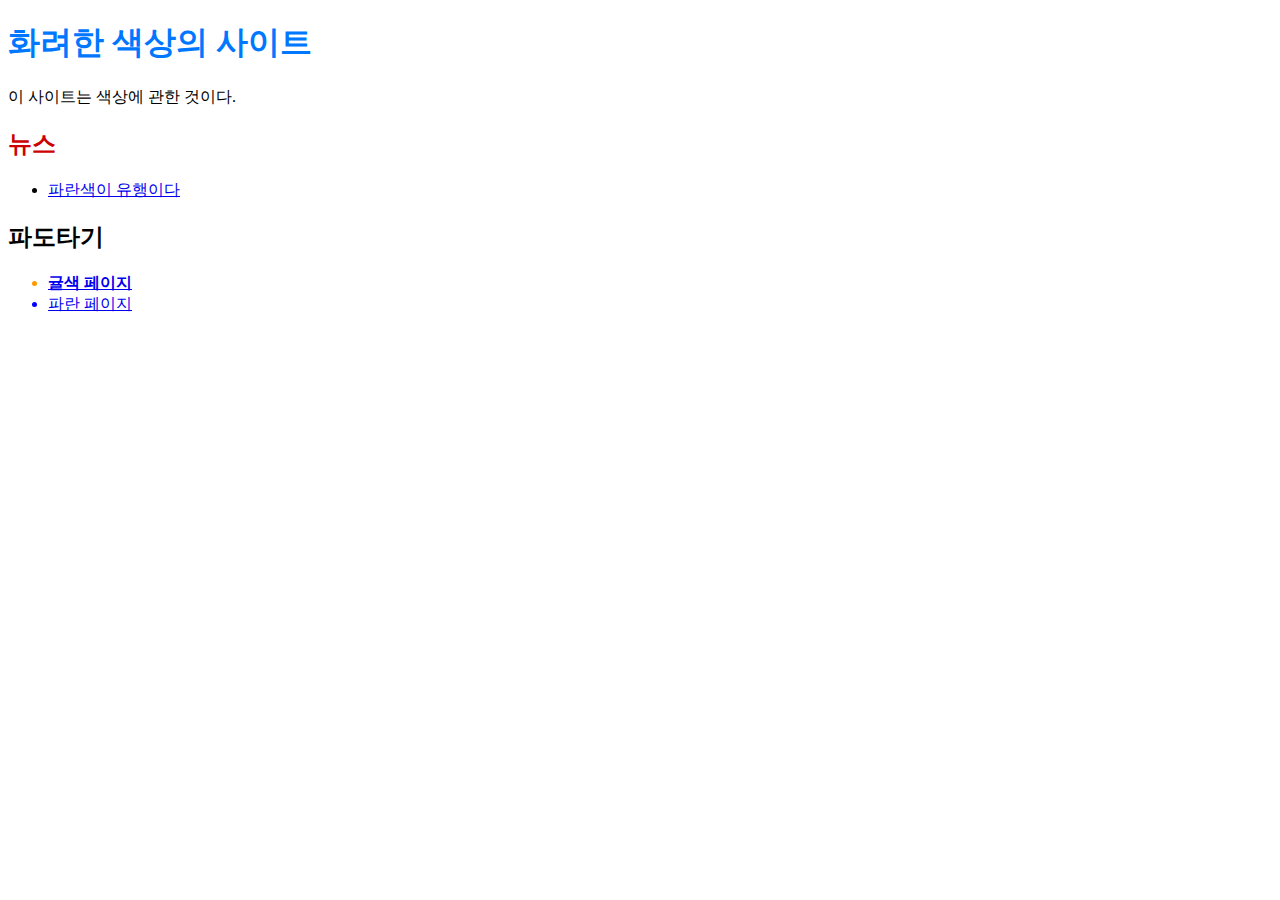
==== index.html @ 903e51ca "뉴스 한 건 추가" ====
<!DOCTYPE html>
<html lang="ko">

<head>
  <meta charset="utf-8">
  <meta name="viewport" content="width=device-width, initial-scale=1.0">
  <title>화려한 사이트</title>
  <link rel="stylesheet" href="style.css" />
</head>

<body>
  <h1 style="color:#07F">화려한 색상의 사이트</h1>
  <p>이 사이트는 색상에 관한 것이다.</p>
  <h2 style="color:#c00">뉴스</h2>
  <ul>
    <li><a href="news-1.html">파란색이 유행이다</a></li>
  </ul>
  <h2>파도타기</h2>
  <ul>
    <li style="color:#F90; font-weight:bold">
      <a href="orange.html">귤색 페이지</a>
    </li>
    <li style="color:#00F">
      <a href="blue.html">파란 페이지</a>
    </li>
  </ul>
</body>

</html>
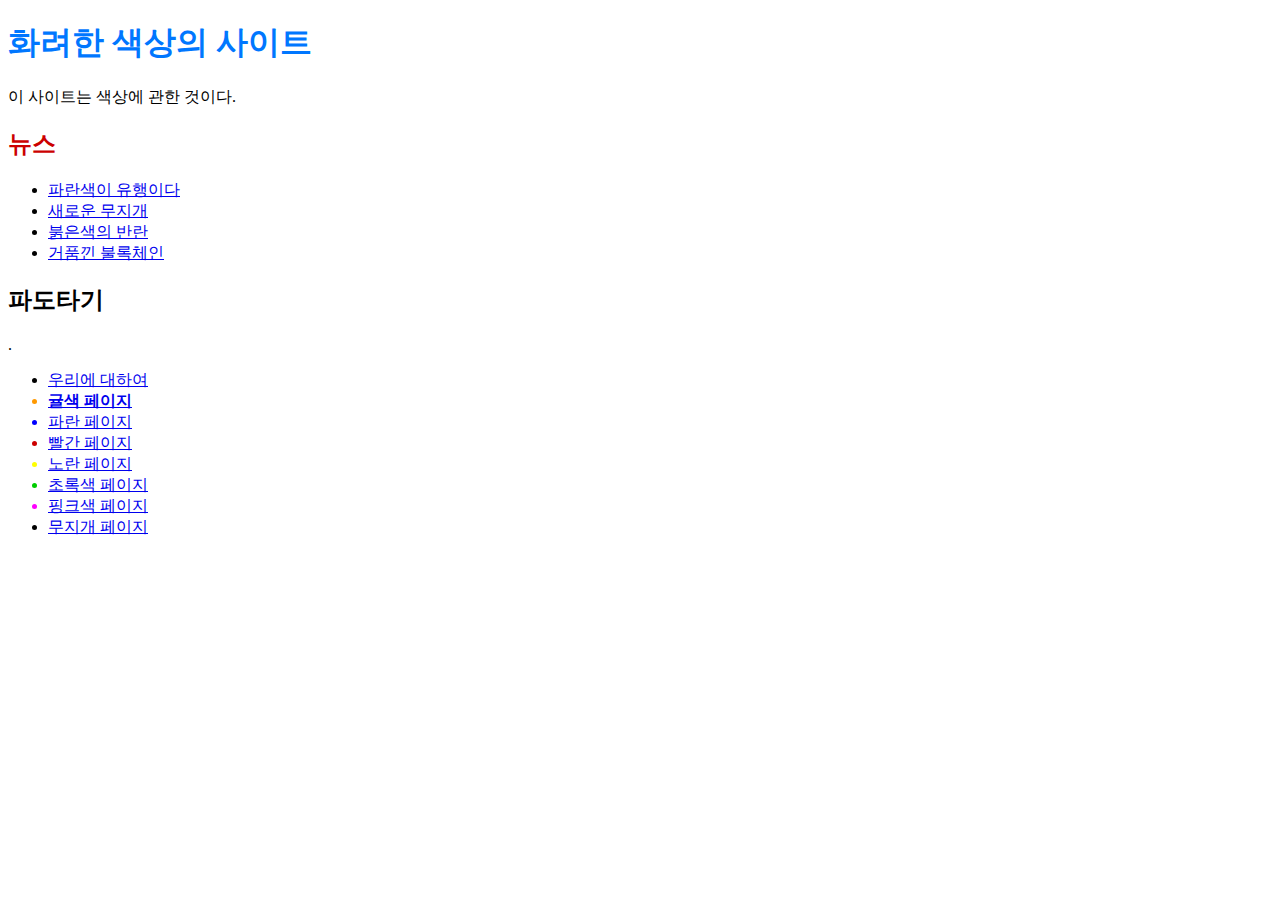
==== commit 0c0e6481: "핑크 페이지 추가" ====
--- a/index.html
+++ b/index.html
@@ -14,15 +14,36 @@
   <h2 style="color:#c00">뉴스</h2>
   <ul>
     <li><a href="news-1.html">파란색이 유행이다</a></li>
+    <li><a href="rainbow.html">새로운 무지개</a></li>
+    <li><a href="news-2.html">붉은색의 반란</a></li>
+    <li><a href="news-3.html">거품낀 불록체인</a></li>
   </ul>
-  <h2>파도타기</h2>
+  <h2>파도타기</h2>.
   <ul>
+    <li>
+      <a href="about/index.html">우리에 대하여</a>
+    </li>
     <li style="color:#F90; font-weight:bold">
       <a href="orange.html">귤색 페이지</a>
     </li>
     <li style="color:#00F">
       <a href="blue.html">파란 페이지</a>
     </li>
+    <li style="color: #C00">
+      <a href="red.html">빨간 페이지</a>
+    </li>
+    <li style="color: #FF0">
+      <a href="yellow.html">노란 페이지</a>
+    </li>
+    <li style="color:#0C0">
+      <a href="green.html">초록색 페이지</a>
+    </li>
+    <li style="color:#F0F">
+      <a href="pink.html">핑크색 페이지</a>
+    </li>
+    <li>
+      <a href="rainbow.html">무지개 페이지</a>
+    </li>
   </ul>
 </body>
 
